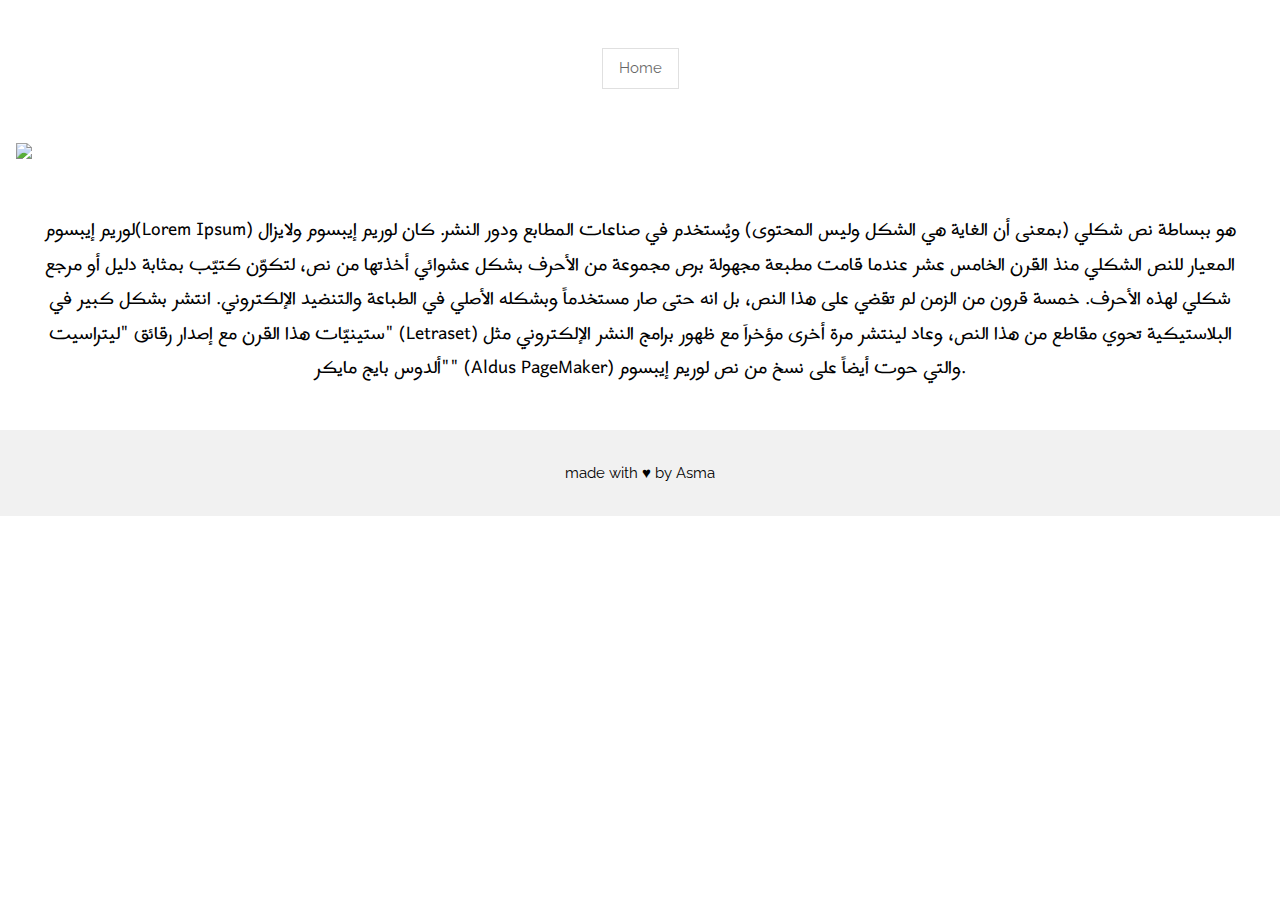
==== pages/page2.html @ 8c0ca866 "Add files via upload" ====
<!DOCTYPE html>
<html>
<title>Hijama</title>
<meta charset="UTF-8">
<meta name="viewport" content="width=device-width, initial-scale=1">
<link rel="stylesheet" href="../style.css">
<!-- <link rel="stylesheet" href="https://www.w3schools.com/w3css/4/w3.css"> -->
<link rel="stylesheet" href="https://fonts.googleapis.com/css?family=Raleway">
<link rel="stylesheet" href="https://cdnjs.cloudflare.com/ajax/libs/font-awesome/4.7.0/css/font-awesome.min.css">
<link rel="preconnect" href="https://fonts.gstatic.com">
<link href="https://fonts.googleapis.com/css2?family=Harmattan:wght@700&display=swap" rel="stylesheet">
<style>
      body,h1 {font-family: "Raleway", Arial, sans-serif}
      h1 {letter-spacing: 6px}
      .w3-row-padding img {margin-bottom: 12px}
      p {
        padding: 20px;
        font-family: 'Harmattan', sans-serif;
        font-size: 23px;
      }
      
</style>
<body>
<!-- !PAGE CONTENT! -->
<div class="w3-content" style="max-width:1500px">

<!-- Header -->
<header class="w3-panel w3-center w3-opacity">
    <div class="w3-padding-32">
      <div class="w3-bar w3-border">
        <a href="../index.html" class="w3-bar-item w3-button">Home</a>
        <!-- <a href="../contact.html" class="w3-bar-item w3-button">Contact</a>
        <a href="../about.html" class="w3-bar-item w3-button">About</a> -->
      </div>
    </div>
  </header>

<!-- Photo Grid -->
<div class="w3-row-padding">
  <div class="w3-half">
    <img src="../images/img2.jpg" style="width:100%">
  </div>
</div>

<div class="w3-center">
    <p>لوريم إيبسوم(Lorem Ipsum) هو ببساطة نص شكلي (بمعنى أن الغاية هي الشكل وليس المحتوى) ويُستخدم في صناعات المطابع ودور النشر. كان لوريم إيبسوم ولايزال المعيار للنص الشكلي منذ القرن الخامس عشر عندما قامت مطبعة مجهولة برص مجموعة من الأحرف بشكل عشوائي أخذتها من نص، لتكوّن كتيّب بمثابة دليل أو مرجع شكلي لهذه الأحرف. خمسة قرون من الزمن لم تقضي على هذا النص، بل انه حتى صار مستخدماً وبشكله الأصلي في الطباعة والتنضيد الإلكتروني. انتشر بشكل كبير في ستينيّات هذا القرن مع إصدار رقائق "ليتراسيت" (Letraset) البلاستيكية تحوي مقاطع من هذا النص، وعاد لينتشر مرة أخرى مؤخراَ مع ظهور برامج النشر الإلكتروني مثل "ألدوس بايج مايكر" (Aldus PageMaker) والتي حوت أيضاً على نسخ من نص لوريم إيبسوم.

    </p>
</div>
  
<!-- End Page Content -->
</div>

<!-- Footer -->
<footer class="w3-container w3-padding-32 w3-light-grey w3-center w3-medium">
    <span>made with &hearts; by Asma</span>
  </footer>
  
<!-- Top button -->
<button onclick="topFunction()" id="myBtn" title="Go to top">Top</button>
<script>
    //Get the button:
  mybutton = document.getElementById("myBtn");

  // When the user scrolls down 20px from the top of the document, show the button
  window.onscroll = function() {scrollFunction()};

  function scrollFunction() {
    if (document.body.scrollTop > 200 || document.documentElement.scrollTop > 200) {
      mybutton.style.display = "block";
    } else {
      mybutton.style.display = "none";
    }
  }

  // When the user clicks on the button, scroll to the top of the document
  function topFunction() {
    document.body.scrollTop = 0; // For Safari
    document.documentElement.scrollTop = 0; // For Chrome, Firefox, IE and Opera
  }
</script>
</body>
</html>
---- style.css ----
/* W3.CSS 4.15 December 2020 by Jan Egil and Borge Refsnes */
html{box-sizing:border-box}*,*:before,*:after{box-sizing:inherit}
/* Extract from normalize.css by Nicolas Gallagher and Jonathan Neal git.io/normalize */
html{-ms-text-size-adjust:100%;-webkit-text-size-adjust:100%}body{margin:0}
article,aside,details,figcaption,figure,footer,header,main,menu,nav,section{display:block}summary{display:list-item}
audio,canvas,progress,video{display:inline-block}progress{vertical-align:baseline}
audio:not([controls]){display:none;height:0}[hidden],template{display:none}
a{background-color:transparent}a:active,a:hover{outline-width:0}
abbr[title]{border-bottom:none;text-decoration:underline;text-decoration:underline dotted}
b,strong{font-weight:bolder}dfn{font-style:italic}mark{background:#ff0;color:#000}
small{font-size:80%}sub,sup{font-size:75%;line-height:0;position:relative;vertical-align:baseline}
sub{bottom:-0.25em}sup{top:-0.5em}figure{margin:1em 40px}img{border-style:none}
code,kbd,pre,samp{font-family:monospace,monospace;font-size:1em}hr{box-sizing:content-box;height:0;overflow:visible}
button,input,select,textarea,optgroup{font:inherit;margin:0}optgroup{font-weight:bold}
button,input{overflow:visible}button,select{text-transform:none}
button,[type=button],[type=reset],[type=submit]{-webkit-appearance:button}
button::-moz-focus-inner,[type=button]::-moz-focus-inner,[type=reset]::-moz-focus-inner,[type=submit]::-moz-focus-inner{border-style:none;padding:0}
button:-moz-focusring,[type=button]:-moz-focusring,[type=reset]:-moz-focusring,[type=submit]:-moz-focusring{outline:1px dotted ButtonText}
fieldset{border:1px solid #c0c0c0;margin:0 2px;padding:.35em .625em .75em}
legend{color:inherit;display:table;max-width:100%;padding:0;white-space:normal}textarea{overflow:auto}
[type=checkbox],[type=radio]{padding:0}
[type=number]::-webkit-inner-spin-button,[type=number]::-webkit-outer-spin-button{height:auto}
[type=search]{-webkit-appearance:textfield;outline-offset:-2px}
[type=search]::-webkit-search-decoration{-webkit-appearance:none}
::-webkit-file-upload-button{-webkit-appearance:button;font:inherit}
/* End extract */
html,body{font-family:Verdana,sans-serif;font-size:15px;line-height:1.5}html{overflow-x:hidden}
h1{font-size:36px}h2{font-size:30px}h3{font-size:24px}h4{font-size:20px}h5{font-size:18px}h6{font-size:16px}
.w3-serif{font-family:serif}.w3-sans-serif{font-family:sans-serif}.w3-cursive{font-family:cursive}.w3-monospace{font-family:monospace}
h1,h2,h3,h4,h5,h6{font-family:"Segoe UI",Arial,sans-serif;font-weight:400;margin:10px 0}.w3-wide{letter-spacing:4px}
hr{border:0;border-top:1px solid #eee;margin:20px 0}
.w3-image{max-width:100%;height:auto}img{vertical-align:middle}a{color:inherit}
.w3-table,.w3-table-all{border-collapse:collapse;border-spacing:0;width:100%;display:table}.w3-table-all{border:1px solid #ccc}
.w3-bordered tr,.w3-table-all tr{border-bottom:1px solid #ddd}.w3-striped tbody tr:nth-child(even){background-color:#f1f1f1}
.w3-table-all tr:nth-child(odd){background-color:#fff}.w3-table-all tr:nth-child(even){background-color:#f1f1f1}
.w3-hoverable tbody tr:hover,.w3-ul.w3-hoverable li:hover{background-color:#ccc}.w3-centered tr th,.w3-centered tr td{text-align:center}
.w3-table td,.w3-table th,.w3-table-all td,.w3-table-all th{padding:8px 8px;display:table-cell;text-align:left;vertical-align:top}
.w3-table th:first-child,.w3-table td:first-child,.w3-table-all th:first-child,.w3-table-all td:first-child{padding-left:16px}
.w3-btn,.w3-button{border:none;display:inline-block;padding:8px 16px;vertical-align:middle;overflow:hidden;text-decoration:none;color:inherit;background-color:inherit;text-align:center;cursor:pointer;white-space:nowrap}
.w3-btn:hover{box-shadow:0 8px 16px 0 rgba(0,0,0,0.2),0 6px 20px 0 rgba(0,0,0,0.19)}
.w3-btn,.w3-button{-webkit-touch-callout:none;-webkit-user-select:none;-khtml-user-select:none;-moz-user-select:none;-ms-user-select:none;user-select:none}   
.w3-disabled,.w3-btn:disabled,.w3-button:disabled{cursor:not-allowed;opacity:0.3}.w3-disabled *,:disabled *{pointer-events:none}
.w3-btn.w3-disabled:hover,.w3-btn:disabled:hover{box-shadow:none}
.w3-badge,.w3-tag{background-color:#000;color:#fff;display:inline-block;padding-left:8px;padding-right:8px;text-align:center}.w3-badge{border-radius:50%}
.w3-ul{list-style-type:none;padding:0;margin:0}.w3-ul li{padding:8px 16px;border-bottom:1px solid #ddd}.w3-ul li:last-child{border-bottom:none}
.w3-tooltip,.w3-display-container{position:relative}.w3-tooltip .w3-text{display:none}.w3-tooltip:hover .w3-text{display:inline-block}
.w3-ripple:active{opacity:0.5}.w3-ripple{transition:opacity 0s}
.w3-input{padding:8px;display:block;border:none;border-bottom:1px solid #ccc;width:100%}
.w3-select{padding:9px 0;width:100%;border:none;border-bottom:1px solid #ccc}
.w3-dropdown-click,.w3-dropdown-hover{position:relative;display:inline-block;cursor:pointer}
.w3-dropdown-hover:hover .w3-dropdown-content{display:block}
.w3-dropdown-hover:first-child,.w3-dropdown-click:hover{background-color:#ccc;color:#000}
.w3-dropdown-hover:hover > .w3-button:first-child,.w3-dropdown-click:hover > .w3-button:first-child{background-color:#ccc;color:#000}
.w3-dropdown-content{cursor:auto;color:#000;background-color:#fff;display:none;position:absolute;min-width:160px;margin:0;padding:0;z-index:1}
.w3-check,.w3-radio{width:24px;height:24px;position:relative;top:6px}
.w3-sidebar{height:100%;width:200px;background-color:#fff;position:fixed!important;z-index:1;overflow:auto}
.w3-bar-block .w3-dropdown-hover,.w3-bar-block .w3-dropdown-click{width:100%}
.w3-bar-block .w3-dropdown-hover .w3-dropdown-content,.w3-bar-block .w3-dropdown-click .w3-dropdown-content{min-width:100%}
.w3-bar-block .w3-dropdown-hover .w3-button,.w3-bar-block .w3-dropdown-click .w3-button{width:100%;text-align:left;padding:8px 16px}
.w3-main,#main{transition:margin-left .4s}
.w3-modal{z-index:3;display:none;padding-top:100px;position:fixed;left:0;top:0;width:100%;height:100%;overflow:auto;background-color:rgb(0,0,0);background-color:rgba(0,0,0,0.4)}
.w3-modal-content{margin:auto;background-color:#fff;position:relative;padding:0;outline:0;width:600px}
.w3-bar{width:100%;overflow:hidden}.w3-center .w3-bar{display:inline-block;width:auto}
.w3-bar .w3-bar-item{padding:8px 16px;float:left;width:auto;border:none;display:block;outline:0}
.w3-bar .w3-dropdown-hover,.w3-bar .w3-dropdown-click{position:static;float:left}
.w3-bar .w3-button{white-space:normal}
.w3-bar-block .w3-bar-item{width:100%;display:block;padding:8px 16px;text-align:left;border:none;white-space:normal;float:none;outline:0}
.w3-bar-block.w3-center .w3-bar-item{text-align:center}.w3-block{display:block;width:100%}
.w3-responsive{display:block;overflow-x:auto}
.w3-container:after,.w3-container:before,.w3-panel:after,.w3-panel:before,.w3-row:after,.w3-row:before,.w3-row-padding:after,.w3-row-padding:before,
.w3-cell-row:before,.w3-cell-row:after,.w3-clear:after,.w3-clear:before,.w3-bar:before,.w3-bar:after{content:"";display:table;clear:both}
.w3-col,.w3-half,.w3-third,.w3-twothird,.w3-threequarter,.w3-quarter{float:left;width:100%}
.w3-col.s1{width:8.33333%}.w3-col.s2{width:16.66666%}.w3-col.s3{width:24.99999%}.w3-col.s4{width:33.33333%}
.w3-col.s5{width:41.66666%}.w3-col.s6{width:49.99999%}.w3-col.s7{width:58.33333%}.w3-col.s8{width:66.66666%}
.w3-col.s9{width:74.99999%}.w3-col.s10{width:83.33333%}.w3-col.s11{width:91.66666%}.w3-col.s12{width:99.99999%}
@media (min-width:601px){.w3-col.m1{width:8.33333%}.w3-col.m2{width:16.66666%}.w3-col.m3,.w3-quarter{width:24.99999%}.w3-col.m4,.w3-third{width:33.33333%}
.w3-col.m5{width:41.66666%}.w3-col.m6,.w3-half{width:49.99999%}.w3-col.m7{width:58.33333%}.w3-col.m8,.w3-twothird{width:66.66666%}
.w3-col.m9,.w3-threequarter{width:74.99999%}.w3-col.m10{width:83.33333%}.w3-col.m11{width:91.66666%}.w3-col.m12{width:99.99999%}}
@media (min-width:993px){.w3-col.l1{width:8.33333%}.w3-col.l2{width:16.66666%}.w3-col.l3{width:24.99999%}.w3-col.l4{width:33.33333%}
.w3-col.l5{width:41.66666%}.w3-col.l6{width:49.99999%}.w3-col.l7{width:58.33333%}.w3-col.l8{width:66.66666%}
.w3-col.l9{width:74.99999%}.w3-col.l10{width:83.33333%}.w3-col.l11{width:91.66666%}.w3-col.l12{width:99.99999%}}
.w3-rest{overflow:hidden}.w3-stretch{margin-left:-16px;margin-right:-16px}
.w3-content,.w3-auto{margin-left:auto;margin-right:auto}.w3-content{max-width:980px}.w3-auto{max-width:1140px}
.w3-cell-row{display:table;width:100%}.w3-cell{display:table-cell}
.w3-cell-top{vertical-align:top}.w3-cell-middle{vertical-align:middle}.w3-cell-bottom{vertical-align:bottom}
.w3-hide{display:none!important}.w3-show-block,.w3-show{display:block!important}.w3-show-inline-block{display:inline-block!important}
@media (max-width:1205px){.w3-auto{max-width:95%}}
@media (max-width:600px){.w3-modal-content{margin:0 10px;width:auto!important}.w3-modal{padding-top:30px}
.w3-dropdown-hover.w3-mobile .w3-dropdown-content,.w3-dropdown-click.w3-mobile .w3-dropdown-content{position:relative}	
.w3-hide-small{display:none!important}.w3-mobile{display:block;width:100%!important}.w3-bar-item.w3-mobile,.w3-dropdown-hover.w3-mobile,.w3-dropdown-click.w3-mobile{text-align:center}
.w3-dropdown-hover.w3-mobile,.w3-dropdown-hover.w3-mobile .w3-btn,.w3-dropdown-hover.w3-mobile .w3-button,.w3-dropdown-click.w3-mobile,.w3-dropdown-click.w3-mobile .w3-btn,.w3-dropdown-click.w3-mobile .w3-button{width:100%}}
@media (max-width:768px){.w3-modal-content{width:500px}.w3-modal{padding-top:50px}}
@media (min-width:993px){.w3-modal-content{width:900px}.w3-hide-large{display:none!important}.w3-sidebar.w3-collapse{display:block!important}}
@media (max-width:992px) and (min-width:601px){.w3-hide-medium{display:none!important}}
@media (max-width:992px){.w3-sidebar.w3-collapse{display:none}.w3-main{margin-left:0!important;margin-right:0!important}.w3-auto{max-width:100%}}
.w3-top,.w3-bottom{position:fixed;width:100%;z-index:1}.w3-top{top:0}.w3-bottom{bottom:0}
.w3-overlay{position:fixed;display:none;width:100%;height:100%;top:0;left:0;right:0;bottom:0;background-color:rgba(0,0,0,0.5);z-index:2}
.w3-display-topleft{position:absolute;left:0;top:0}.w3-display-topright{position:absolute;right:0;top:0}
.w3-display-bottomleft{position:absolute;left:0;bottom:0}.w3-display-bottomright{position:absolute;right:0;bottom:0}
.w3-display-middle{position:absolute;top:50%;left:50%;transform:translate(-50%,-50%);-ms-transform:translate(-50%,-50%)}
.w3-display-left{position:absolute;top:50%;left:0%;transform:translate(0%,-50%);-ms-transform:translate(-0%,-50%)}
.w3-display-right{position:absolute;top:50%;right:0%;transform:translate(0%,-50%);-ms-transform:translate(0%,-50%)}
.w3-display-topmiddle{position:absolute;left:50%;top:0;transform:translate(-50%,0%);-ms-transform:translate(-50%,0%)}
.w3-display-bottommiddle{position:absolute;left:50%;bottom:0;transform:translate(-50%,0%);-ms-transform:translate(-50%,0%)}
.w3-display-container:hover .w3-display-hover{display:block}.w3-display-container:hover span.w3-display-hover{display:inline-block}.w3-display-hover{display:none}
.w3-display-position{position:absolute}
.w3-circle{border-radius:50%}
.w3-round-small{border-radius:2px}.w3-round,.w3-round-medium{border-radius:4px}.w3-round-large{border-radius:8px}.w3-round-xlarge{border-radius:16px}.w3-round-xxlarge{border-radius:32px}
.w3-row-padding,.w3-row-padding>.w3-half,.w3-row-padding>.w3-third,.w3-row-padding>.w3-twothird,.w3-row-padding>.w3-threequarter,.w3-row-padding>.w3-quarter,.w3-row-padding>.w3-col{padding:0 8px}
.w3-container,.w3-panel{padding:0.01em 16px}.w3-panel{margin-top:16px;margin-bottom:16px}
.w3-code,.w3-codespan{font-family:Consolas,"courier new";font-size:16px}
.w3-code{width:auto;background-color:#fff;padding:8px 12px;border-left:4px solid #4CAF50;word-wrap:break-word}
.w3-codespan{color:crimson;background-color:#f1f1f1;padding-left:4px;padding-right:4px;font-size:110%}
.w3-card,.w3-card-2{box-shadow:0 2px 5px 0 rgba(0,0,0,0.16),0 2px 10px 0 rgba(0,0,0,0.12)}
.w3-card-4,.w3-hover-shadow:hover{box-shadow:0 4px 10px 0 rgba(0,0,0,0.2),0 4px 20px 0 rgba(0,0,0,0.19)}
.w3-spin{animation:w3-spin 2s infinite linear}@keyframes w3-spin{0%{transform:rotate(0deg)}100%{transform:rotate(359deg)}}
.w3-animate-fading{animation:fading 10s infinite}@keyframes fading{0%{opacity:0}50%{opacity:1}100%{opacity:0}}
.w3-animate-opacity{animation:opac 0.8s}@keyframes opac{from{opacity:0} to{opacity:1}}
.w3-animate-top{position:relative;animation:animatetop 0.4s}@keyframes animatetop{from{top:-300px;opacity:0} to{top:0;opacity:1}}
.w3-animate-left{position:relative;animation:animateleft 0.4s}@keyframes animateleft{from{left:-300px;opacity:0} to{left:0;opacity:1}}
.w3-animate-right{position:relative;animation:animateright 0.4s}@keyframes animateright{from{right:-300px;opacity:0} to{right:0;opacity:1}}
.w3-animate-bottom{position:relative;animation:animatebottom 0.4s}@keyframes animatebottom{from{bottom:-300px;opacity:0} to{bottom:0;opacity:1}}
.w3-animate-zoom {animation:animatezoom 0.6s}@keyframes animatezoom{from{transform:scale(0)} to{transform:scale(1)}}
.w3-animate-input{transition:width 0.4s ease-in-out}.w3-animate-input:focus{width:100%!important}
.w3-opacity,.w3-hover-opacity:hover{opacity:0.60}.w3-opacity-off,.w3-hover-opacity-off:hover{opacity:1}
.w3-opacity-max{opacity:0.25}.w3-opacity-min{opacity:0.75}
.w3-greyscale-max,.w3-grayscale-max,.w3-hover-greyscale:hover,.w3-hover-grayscale:hover{filter:grayscale(100%)}
.w3-greyscale,.w3-grayscale{filter:grayscale(75%)}.w3-greyscale-min,.w3-grayscale-min{filter:grayscale(50%)}
.w3-sepia{filter:sepia(75%)}.w3-sepia-max,.w3-hover-sepia:hover{filter:sepia(100%)}.w3-sepia-min{filter:sepia(50%)}
.w3-tiny{font-size:10px!important}.w3-small{font-size:12px!important}.w3-medium{font-size:15px!important}.w3-large{font-size:18px!important}
.w3-xlarge{font-size:24px!important}.w3-xxlarge{font-size:36px!important}.w3-xxxlarge{font-size:48px!important}.w3-jumbo{font-size:64px!important}
.w3-left-align{text-align:left!important}.w3-right-align{text-align:right!important}.w3-justify{text-align:justify!important}.w3-center{text-align:center!important}
.w3-border-0{border:0!important}.w3-border{border:1px solid #ccc!important}
.w3-border-top{border-top:1px solid #ccc!important}.w3-border-bottom{border-bottom:1px solid #ccc!important}
.w3-border-left{border-left:1px solid #ccc!important}.w3-border-right{border-right:1px solid #ccc!important}
.w3-topbar{border-top:6px solid #ccc!important}.w3-bottombar{border-bottom:6px solid #ccc!important}
.w3-leftbar{border-left:6px solid #ccc!important}.w3-rightbar{border-right:6px solid #ccc!important}
.w3-section,.w3-code{margin-top:16px!important;margin-bottom:16px!important}
.w3-margin{margin:16px!important}.w3-margin-top{margin-top:16px!important}.w3-margin-bottom{margin-bottom:16px!important}
.w3-margin-left{margin-left:16px!important}.w3-margin-right{margin-right:16px!important}
.w3-padding-small{padding:4px 8px!important}.w3-padding{padding:8px 16px!important}.w3-padding-large{padding:12px 24px!important}
.w3-padding-16{padding-top:16px!important;padding-bottom:16px!important}.w3-padding-24{padding-top:24px!important;padding-bottom:24px!important}
.w3-padding-32{padding-top:32px!important;padding-bottom:32px!important}.w3-padding-48{padding-top:48px!important;padding-bottom:48px!important}
.w3-padding-64{padding-top:64px!important;padding-bottom:64px!important}
.w3-padding-top-64{padding-top:64px!important}.w3-padding-top-48{padding-top:48px!important}
.w3-padding-top-32{padding-top:32px!important}.w3-padding-top-24{padding-top:24px!important}
.w3-left{float:left!important}.w3-right{float:right!important}
.w3-button:hover{color:#000!important;background-color:#ccc!important}
.w3-transparent,.w3-hover-none:hover{background-color:transparent!important}
.w3-hover-none:hover{box-shadow:none!important}
/* Colors */
.w3-amber,.w3-hover-amber:hover{color:#000!important;background-color:#ffc107!important}
.w3-aqua,.w3-hover-aqua:hover{color:#000!important;background-color:#00ffff!important}
.w3-blue,.w3-hover-blue:hover{color:#fff!important;background-color:#2196F3!important}
.w3-light-blue,.w3-hover-light-blue:hover{color:#000!important;background-color:#87CEEB!important}
.w3-brown,.w3-hover-brown:hover{color:#fff!important;background-color:#795548!important}
.w3-cyan,.w3-hover-cyan:hover{color:#000!important;background-color:#00bcd4!important}
.w3-blue-grey,.w3-hover-blue-grey:hover,.w3-blue-gray,.w3-hover-blue-gray:hover{color:#fff!important;background-color:#607d8b!important}
.w3-green,.w3-hover-green:hover{color:#fff!important;background-color:#4CAF50!important}
.w3-light-green,.w3-hover-light-green:hover{color:#000!important;background-color:#8bc34a!important}
.w3-indigo,.w3-hover-indigo:hover{color:#fff!important;background-color:#3f51b5!important}
.w3-khaki,.w3-hover-khaki:hover{color:#000!important;background-color:#f0e68c!important}
.w3-lime,.w3-hover-lime:hover{color:#000!important;background-color:#cddc39!important}
.w3-orange,.w3-hover-orange:hover{color:#000!important;background-color:#ff9800!important}
.w3-deep-orange,.w3-hover-deep-orange:hover{color:#fff!important;background-color:#ff5722!important}
.w3-pink,.w3-hover-pink:hover{color:#fff!important;background-color:#e91e63!important}
.w3-purple,.w3-hover-purple:hover{color:#fff!important;background-color:#9c27b0!important}
.w3-deep-purple,.w3-hover-deep-purple:hover{color:#fff!important;background-color:#673ab7!important}
.w3-red,.w3-hover-red:hover{color:#fff!important;background-color:#f44336!important}
.w3-sand,.w3-hover-sand:hover{color:#000!important;background-color:#fdf5e6!important}
.w3-teal,.w3-hover-teal:hover{color:#fff!important;background-color:#009688!important}
.w3-yellow,.w3-hover-yellow:hover{color:#000!important;background-color:#ffeb3b!important}
.w3-white,.w3-hover-white:hover{color:#000!important;background-color:#fff!important}
.w3-black,.w3-hover-black:hover{color:#fff!important;background-color:#000!important}
.w3-grey,.w3-hover-grey:hover,.w3-gray,.w3-hover-gray:hover{color:#000!important;background-color:#9e9e9e!important}
.w3-light-grey,.w3-hover-light-grey:hover,.w3-light-gray,.w3-hover-light-gray:hover{color:#000!important;background-color:#f1f1f1!important}
.w3-dark-grey,.w3-hover-dark-grey:hover,.w3-dark-gray,.w3-hover-dark-gray:hover{color:#fff!important;background-color:#616161!important}
.w3-pale-red,.w3-hover-pale-red:hover{color:#000!important;background-color:#ffdddd!important}
.w3-pale-green,.w3-hover-pale-green:hover{color:#000!important;background-color:#ddffdd!important}
.w3-pale-yellow,.w3-hover-pale-yellow:hover{color:#000!important;background-color:#ffffcc!important}
.w3-pale-blue,.w3-hover-pale-blue:hover{color:#000!important;background-color:#ddffff!important}
.w3-text-amber,.w3-hover-text-amber:hover{color:#ffc107!important}
.w3-text-aqua,.w3-hover-text-aqua:hover{color:#00ffff!important}
.w3-text-blue,.w3-hover-text-blue:hover{color:#2196F3!important}
.w3-text-light-blue,.w3-hover-text-light-blue:hover{color:#87CEEB!important}
.w3-text-brown,.w3-hover-text-brown:hover{color:#795548!important}
.w3-text-cyan,.w3-hover-text-cyan:hover{color:#00bcd4!important}
.w3-text-blue-grey,.w3-hover-text-blue-grey:hover,.w3-text-blue-gray,.w3-hover-text-blue-gray:hover{color:#607d8b!important}
.w3-text-green,.w3-hover-text-green:hover{color:#4CAF50!important}
.w3-text-light-green,.w3-hover-text-light-green:hover{color:#8bc34a!important}
.w3-text-indigo,.w3-hover-text-indigo:hover{color:#3f51b5!important}
.w3-text-khaki,.w3-hover-text-khaki:hover{color:#b4aa50!important}
.w3-text-lime,.w3-hover-text-lime:hover{color:#cddc39!important}
.w3-text-orange,.w3-hover-text-orange:hover{color:#ff9800!important}
.w3-text-deep-orange,.w3-hover-text-deep-orange:hover{color:#ff5722!important}
.w3-text-pink,.w3-hover-text-pink:hover{color:#e91e63!important}
.w3-text-purple,.w3-hover-text-purple:hover{color:#9c27b0!important}
.w3-text-deep-purple,.w3-hover-text-deep-purple:hover{color:#673ab7!important}
.w3-text-red,.w3-hover-text-red:hover{color:#f44336!important}
.w3-text-sand,.w3-hover-text-sand:hover{color:#fdf5e6!important}
.w3-text-teal,.w3-hover-text-teal:hover{color:#009688!important}
.w3-text-yellow,.w3-hover-text-yellow:hover{color:#d2be0e!important}
.w3-text-white,.w3-hover-text-white:hover{color:#fff!important}
.w3-text-black,.w3-hover-text-black:hover{color:#000!important}
.w3-text-grey,.w3-hover-text-grey:hover,.w3-text-gray,.w3-hover-text-gray:hover{color:#757575!important}
.w3-text-light-grey,.w3-hover-text-light-grey:hover,.w3-text-light-gray,.w3-hover-text-light-gray:hover{color:#f1f1f1!important}
.w3-text-dark-grey,.w3-hover-text-dark-grey:hover,.w3-text-dark-gray,.w3-hover-text-dark-gray:hover{color:#3a3a3a!important}
.w3-border-amber,.w3-hover-border-amber:hover{border-color:#ffc107!important}
.w3-border-aqua,.w3-hover-border-aqua:hover{border-color:#00ffff!important}
.w3-border-blue,.w3-hover-border-blue:hover{border-color:#2196F3!important}
.w3-border-light-blue,.w3-hover-border-light-blue:hover{border-color:#87CEEB!important}
.w3-border-brown,.w3-hover-border-brown:hover{border-color:#795548!important}
.w3-border-cyan,.w3-hover-border-cyan:hover{border-color:#00bcd4!important}
.w3-border-blue-grey,.w3-hover-border-blue-grey:hover,.w3-border-blue-gray,.w3-hover-border-blue-gray:hover{border-color:#607d8b!important}
.w3-border-green,.w3-hover-border-green:hover{border-color:#4CAF50!important}
.w3-border-light-green,.w3-hover-border-light-green:hover{border-color:#8bc34a!important}
.w3-border-indigo,.w3-hover-border-indigo:hover{border-color:#3f51b5!important}
.w3-border-khaki,.w3-hover-border-khaki:hover{border-color:#f0e68c!important}
.w3-border-lime,.w3-hover-border-lime:hover{border-color:#cddc39!important}
.w3-border-orange,.w3-hover-border-orange:hover{border-color:#ff9800!important}
.w3-border-deep-orange,.w3-hover-border-deep-orange:hover{border-color:#ff5722!important}
.w3-border-pink,.w3-hover-border-pink:hover{border-color:#e91e63!important}
.w3-border-purple,.w3-hover-border-purple:hover{border-color:#9c27b0!important}
.w3-border-deep-purple,.w3-hover-border-deep-purple:hover{border-color:#673ab7!important}
.w3-border-red,.w3-hover-border-red:hover{border-color:#f44336!important}
.w3-border-sand,.w3-hover-border-sand:hover{border-color:#fdf5e6!important}
.w3-border-teal,.w3-hover-border-teal:hover{border-color:#009688!important}
.w3-border-yellow,.w3-hover-border-yellow:hover{border-color:#ffeb3b!important}
.w3-border-white,.w3-hover-border-white:hover{border-color:#fff!important}
.w3-border-black,.w3-hover-border-black:hover{border-color:#000!important}
.w3-border-grey,.w3-hover-border-grey:hover,.w3-border-gray,.w3-hover-border-gray:hover{border-color:#9e9e9e!important}
.w3-border-light-grey,.w3-hover-border-light-grey:hover,.w3-border-light-gray,.w3-hover-border-light-gray:hover{border-color:#f1f1f1!important}
.w3-border-dark-grey,.w3-hover-border-dark-grey:hover,.w3-border-dark-gray,.w3-hover-border-dark-gray:hover{border-color:#616161!important}
.w3-border-pale-red,.w3-hover-border-pale-red:hover{border-color:#ffe7e7!important}.w3-border-pale-green,.w3-hover-border-pale-green:hover{border-color:#e7ffe7!important}
.w3-border-pale-yellow,.w3-hover-border-pale-yellow:hover{border-color:#ffffcc!important}.w3-border-pale-blue,.w3-hover-border-pale-blue:hover{border-color:#e7ffff!important}


#myBtn {
    display: none; /* Hidden by default */
    position: fixed; /* Fixed/sticky position */
    bottom: 20px; /* Place the button at the bottom of the page */
    right: 20px; /* Place the button 30px from the right */
    z-index: 99; /* Make sure it does not overlap */
    border: none; /* Remove borders */
    outline: none; /* Remove outline */
    background-color: rgb(167, 167, 167); /* Set a background color */
    color: white; /* Text color */
    cursor: pointer; /* Add a mouse pointer on hover */
    padding: 15px; /* Some padding */
    border-radius: 20px; /* Rounded corners */
    font-size: 18px; /* Increase font size */
  }
  
  #myBtn:hover {
    background-color: #555; /* Add a dark-grey background on hover */
  }
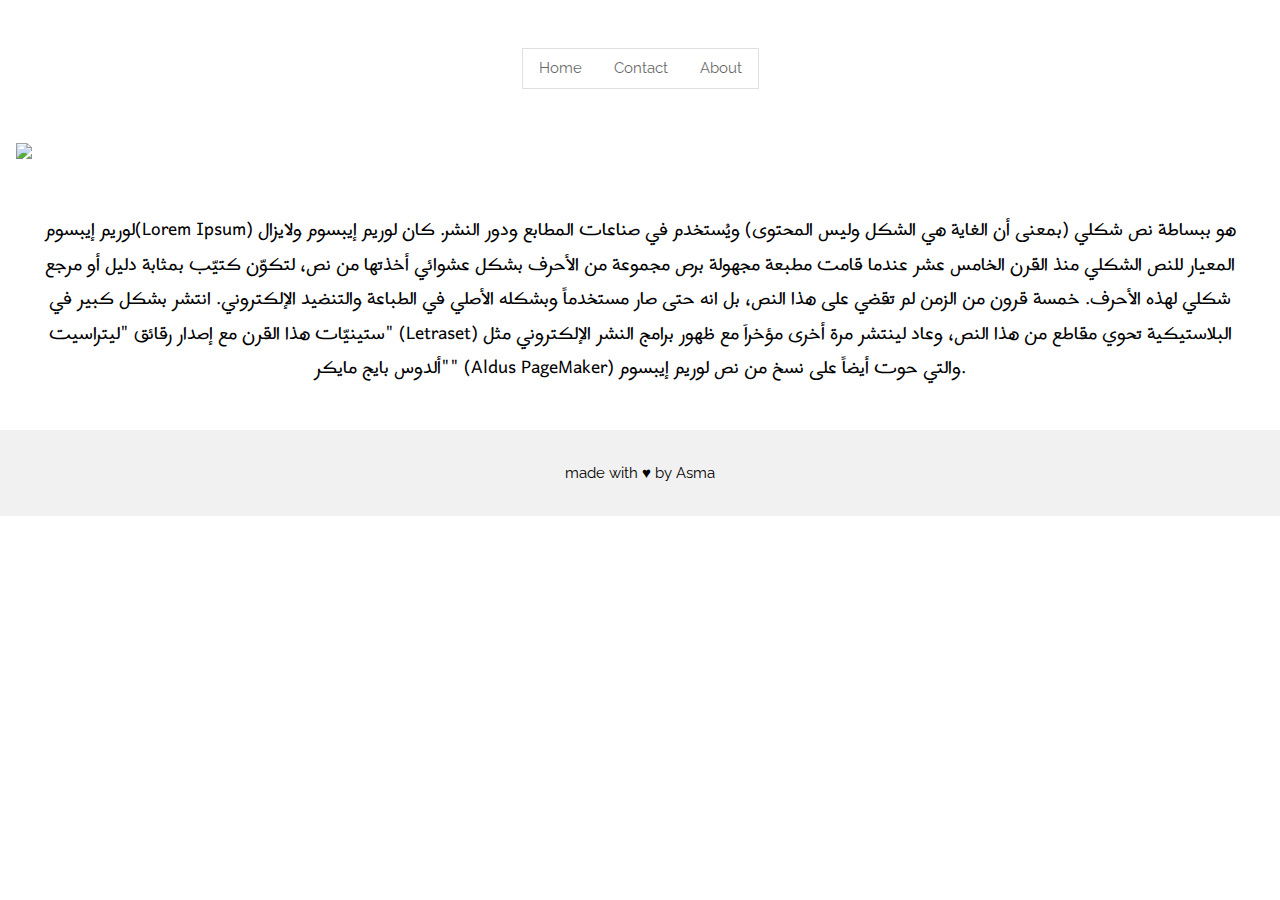
==== commit 6be17c86: "Update page2.html" ====
--- a/pages/page2.html
+++ b/pages/page2.html
@@ -29,8 +29,8 @@
     <div class="w3-padding-32">
       <div class="w3-bar w3-border">
         <a href="../index.html" class="w3-bar-item w3-button">Home</a>
-        <!-- <a href="../contact.html" class="w3-bar-item w3-button">Contact</a>
-        <a href="../about.html" class="w3-bar-item w3-button">About</a> -->
+        <a href="../contact.html" class="w3-bar-item w3-button">Contact</a>
+        <a href="../about.html" class="w3-bar-item w3-button">About</a>
       </div>
     </div>
   </header>
